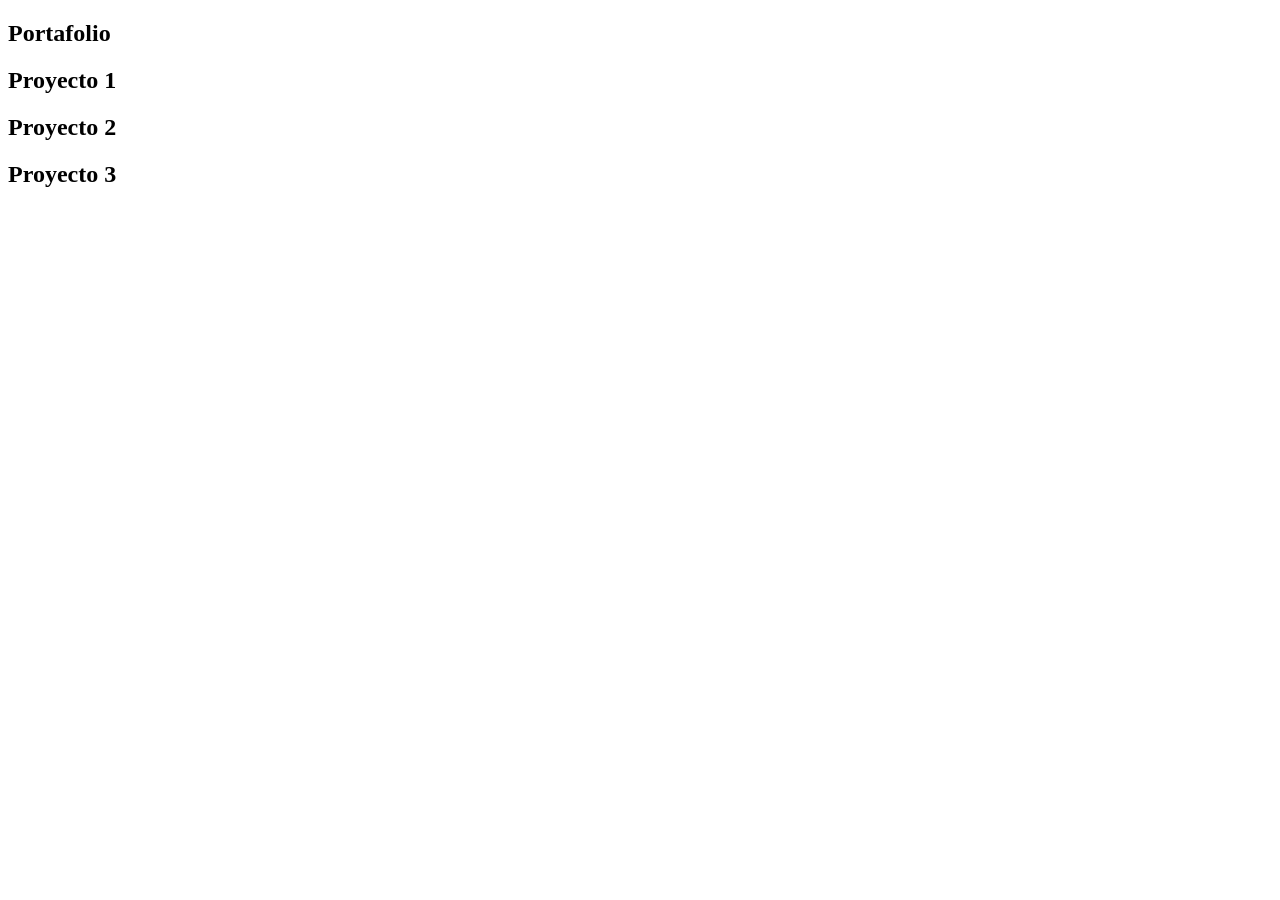
==== portfolio.html @ b5133dc7 "Añadiendo contenido principal dentro del index.html" ====
<!DOCTYPE html>
<html lang="en">
<head>
    <meta charset="UTF-8">
    <meta name="viewport" content="width=device-width, initial-scale=1.0">
    <title>Mateo Simbaña-Portfolio</title>
</head>
<body>
    <main>
        <section>
            <h1>Portafolio</h1>
            <article>
                <h2>Proyecto 1</h2>
            </article>
            <article>
                <h2>Proyecto 2</h2>
            </article>
            <article>
                <h2>Proyecto 3</h2>
            </article>

            </article>
        </section>
    </main>
</body>
</html>
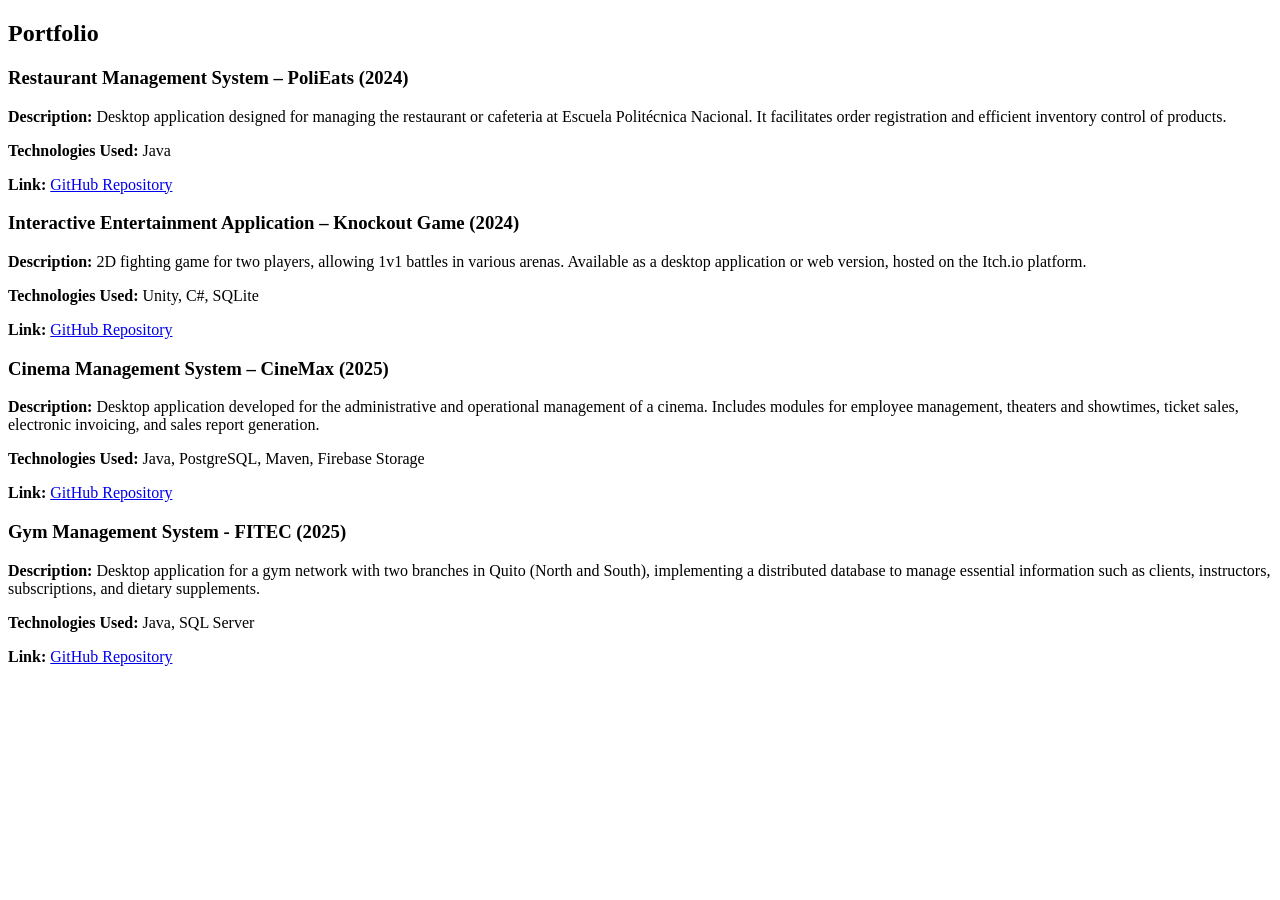
==== commit 2b240886: "Añadiendo mi portafolio dentro del portfolio.html" ====
--- a/portfolio.html
+++ b/portfolio.html
@@ -8,18 +8,42 @@
 <body>
     <main>
         <section>
-            <h1>Portafolio</h1>
+            <!-- Proyectos destacados -->
+            <h2>Portfolio</h2>
             <article>
-                <h2>Proyecto 1</h2>
-            </article>
-            <article>
-                <h2>Proyecto 2</h2>
-            </article>
-            <article>
-                <h2>Proyecto 3</h2>
+                <h3>Restaurant Management System – PoliEats (2024)</h3>
+                <p><b>Description: </b>Desktop application designed for managing the restaurant 
+                or cafeteria at Escuela Politécnica Nacional. It facilitates order registration 
+                and efficient inventory control of products.</p>
+                <p><b>Technologies Used: </b>Java</p>
+                <p><b>Link: </b><a href="https://github.com/mateonicolasg/PoliEats_ProyectoEDA.git">GitHub Repository</a></p>
             </article>
 
+            <article>
+                <h3>Interactive Entertainment Application – Knockout Game (2024)</h3>
+                <p><b>Description: </b>2D fighting game for two players, allowing 1v1 battles in various arenas. 
+                Available as a desktop application or web version, hosted on the Itch.io platform.</p>
+                <p><b>Technologies Used: </b>Unity, C#, SQLite</p>
+                <p><b>Link: </b><a href="https://github.com/mateonicolasg/Knockout-Game.git">GitHub Repository</a></p>
             </article>
+
+            <article>
+                <h3>Cinema Management System – CineMax (2025)</h3>
+                <p><b>Description: </b>Desktop application developed for the administrative and operational 
+                management of a cinema. Includes modules for employee management, theaters and showtimes, ticket sales, electronic invoicing, and sales report generation.</p>
+                <p><b>Technologies Used: </b>Java, PostgreSQL, Maven, Firebase Storage</p>
+                <p><b>Link: </b><a href="https://github.com/mateonicolasg/CineMax.git">GitHub Repository</a></p>
+            </article>
+            
+            <article>
+                <h3>Gym Management System - FITEC (2025)</h3>
+                <p><b>Description: </b>Desktop application for a gym network with two branches in Quito 
+                (North and South), implementing a distributed database to manage essential information such 
+                as clients, instructors, subscriptions, and dietary supplements.</p>
+                <p><b>Technologies Used: </b>Java, SQL Server</p>
+                <p><b>Link: </b><a href="https://github.com/mateonicolasg/FITEC-BDD.git">GitHub Repository</a></p>
+            </article>
+
         </section>
     </main>
 </body>
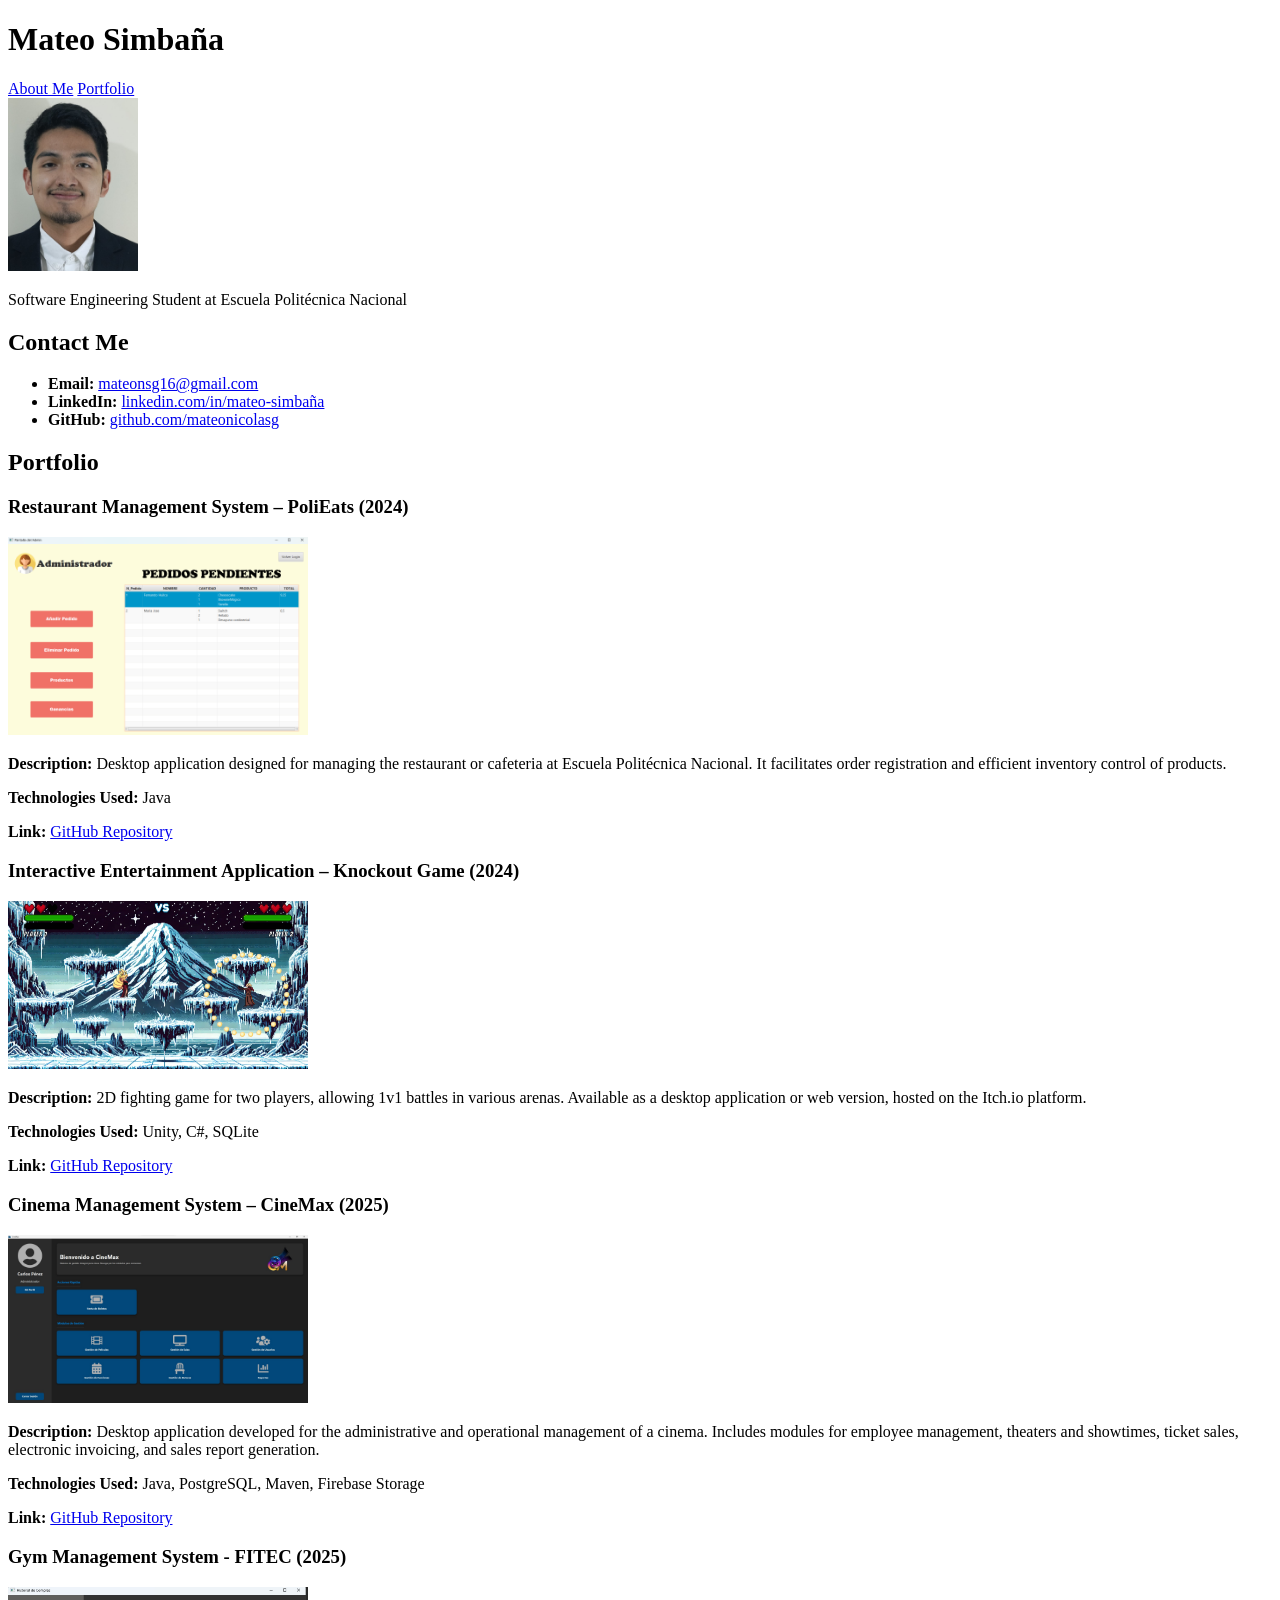
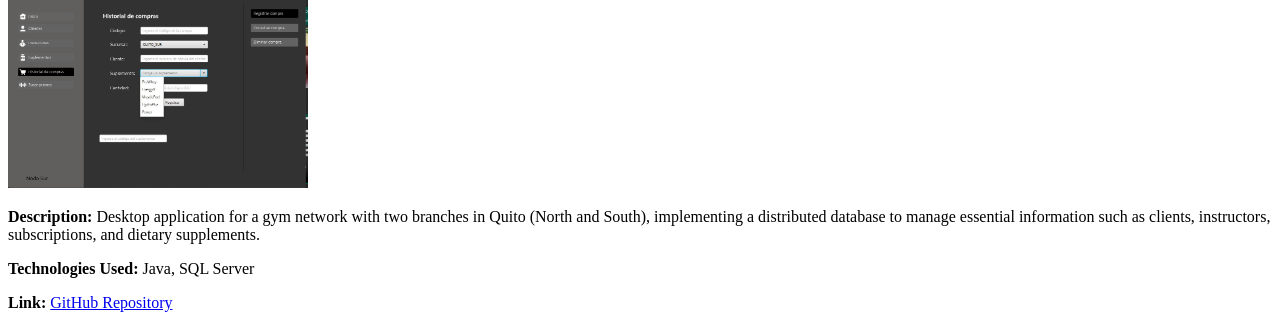
==== commit a79f4fb8: "Añadiendo imágenes en los proyectos realizados y modificando la navegación lateral de la página inic" ====
--- a/portfolio.html
+++ b/portfolio.html
@@ -7,11 +7,33 @@
 </head>
 <body>
     <main>
+        <header>
+            <h1>Mateo Simbaña</h1>
+        </header>
+        <nav>
+            <a href="index.html">About Me</a>
+            <a href="portfolio.html">Portfolio</a>
+        </nav>
+        <aside>
+            <!-- Información personal -->
+            <img src="Resources/profilePhoto.jpg" alt="Profile photo" width="130">
+            <p>Software Engineering Student at Escuela Politécnica Nacional</p>
+            <article>
+                <h2>Contact Me</h2>
+                <ul>
+                    <li><b>Email: </b><a href="mailto:mateonsg16@gmail.com">mateonsg16@gmail.com</a></li>
+                    <li><b>LinkedIn: </b><a href="https://www.linkedin.com/in/mateo-simba%C3%B1a-b1aa3438b/">linkedin.com/in/mateo-simbaña</a></li>
+                    <li><b>GitHub: </b><a href="https://github.com/mateonicolasg">github.com/mateonicolasg</a></li>
+                </ul>
+            </article>
+        </aside>
+
         <section>
             <!-- Proyectos destacados -->
             <h2>Portfolio</h2>
             <article>
                 <h3>Restaurant Management System – PoliEats (2024)</h3>
+                <img src="Resources/PortfolioImages/PoliEats/polieats2.png" alt="PoliEats Application Screenshot" width="300">
                 <p><b>Description: </b>Desktop application designed for managing the restaurant 
                 or cafeteria at Escuela Politécnica Nacional. It facilitates order registration 
                 and efficient inventory control of products.</p>
@@ -21,6 +43,7 @@
 
             <article>
                 <h3>Interactive Entertainment Application – Knockout Game (2024)</h3>
+                <img src="Resources/PortfolioImages/Knockout/knockout3.png" alt="Knockout Game Screenshot" width="300">
                 <p><b>Description: </b>2D fighting game for two players, allowing 1v1 battles in various arenas. 
                 Available as a desktop application or web version, hosted on the Itch.io platform.</p>
                 <p><b>Technologies Used: </b>Unity, C#, SQLite</p>
@@ -29,6 +52,7 @@
 
             <article>
                 <h3>Cinema Management System – CineMax (2025)</h3>
+                <img src="Resources/PortfolioImages/CineMax/cinemax1.jpg" alt="CineMax Application Screenshot" width="300">
                 <p><b>Description: </b>Desktop application developed for the administrative and operational 
                 management of a cinema. Includes modules for employee management, theaters and showtimes, ticket sales, electronic invoicing, and sales report generation.</p>
                 <p><b>Technologies Used: </b>Java, PostgreSQL, Maven, Firebase Storage</p>
@@ -37,6 +61,7 @@
             
             <article>
                 <h3>Gym Management System - FITEC (2025)</h3>
+                <img src="Resources/PortfolioImages/FITEC/fitec1.jpg" alt="FITEC Application Screenshot" width="300">
                 <p><b>Description: </b>Desktop application for a gym network with two branches in Quito 
                 (North and South), implementing a distributed database to manage essential information such 
                 as clients, instructors, subscriptions, and dietary supplements.</p>
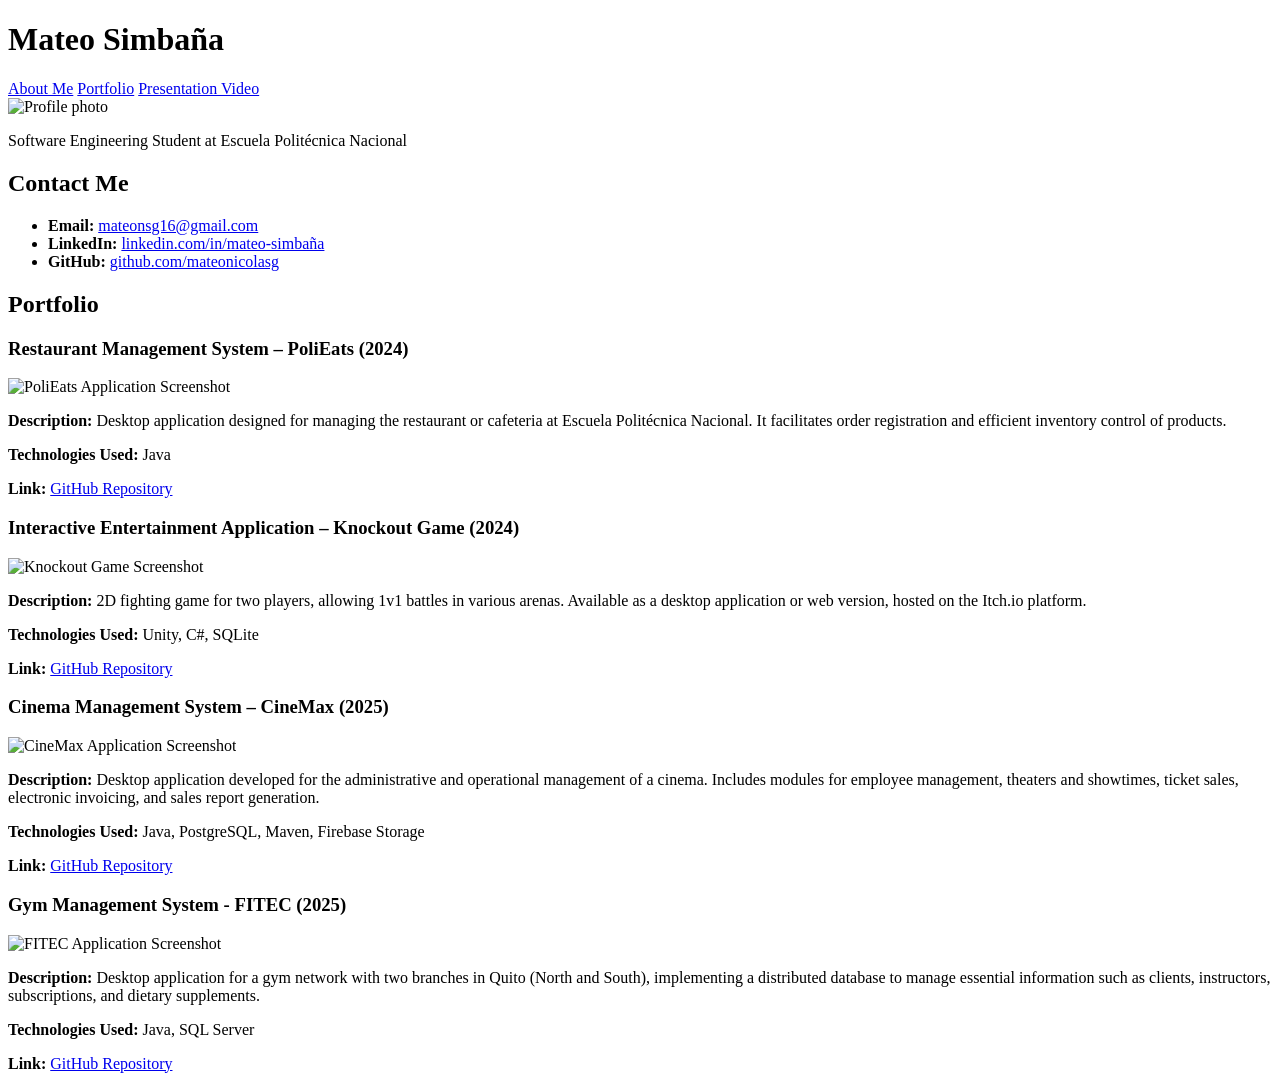
==== commit 87e4aa2d: "Añadiendo el taller de Usabilidad" ====
--- a/portfolio.html
+++ b/portfolio.html
@@ -13,10 +13,11 @@
         <nav>
             <a href="index.html">About Me</a>
             <a href="portfolio.html">Portfolio</a>
+            <a href="video.html">Presentation Video</a>
         </nav>
         <aside>
             <!-- Información personal -->
-            <img src="Resources/profilePhoto.jpg" alt="Profile photo" width="130">
+            <img src="resources/profilePhoto.jpg" alt="Profile photo" width="130">
             <p>Software Engineering Student at Escuela Politécnica Nacional</p>
             <article>
                 <h2>Contact Me</h2>
@@ -33,7 +34,7 @@
             <h2>Portfolio</h2>
             <article>
                 <h3>Restaurant Management System – PoliEats (2024)</h3>
-                <img src="Resources/PortfolioImages/PoliEats/polieats2.png" alt="PoliEats Application Screenshot" width="300">
+                <img src="resources/portfolioImages/PoliEats/polieats2.png" alt="PoliEats Application Screenshot" width="300">
                 <p><b>Description: </b>Desktop application designed for managing the restaurant 
                 or cafeteria at Escuela Politécnica Nacional. It facilitates order registration 
                 and efficient inventory control of products.</p>
@@ -43,7 +44,7 @@
 
             <article>
                 <h3>Interactive Entertainment Application – Knockout Game (2024)</h3>
-                <img src="Resources/PortfolioImages/Knockout/knockout3.png" alt="Knockout Game Screenshot" width="300">
+                <img src="resources/portfolioImages/Knockout/knockout3.png" alt="Knockout Game Screenshot" width="300">
                 <p><b>Description: </b>2D fighting game for two players, allowing 1v1 battles in various arenas. 
                 Available as a desktop application or web version, hosted on the Itch.io platform.</p>
                 <p><b>Technologies Used: </b>Unity, C#, SQLite</p>
@@ -52,7 +53,7 @@
 
             <article>
                 <h3>Cinema Management System – CineMax (2025)</h3>
-                <img src="Resources/PortfolioImages/CineMax/cinemax1.jpg" alt="CineMax Application Screenshot" width="300">
+                <img src="resources/portfolioImages/CineMax/cinemax1.jpg" alt="CineMax Application Screenshot" width="300">
                 <p><b>Description: </b>Desktop application developed for the administrative and operational 
                 management of a cinema. Includes modules for employee management, theaters and showtimes, ticket sales, electronic invoicing, and sales report generation.</p>
                 <p><b>Technologies Used: </b>Java, PostgreSQL, Maven, Firebase Storage</p>
@@ -61,7 +62,7 @@
             
             <article>
                 <h3>Gym Management System - FITEC (2025)</h3>
-                <img src="Resources/PortfolioImages/FITEC/fitec1.jpg" alt="FITEC Application Screenshot" width="300">
+                <img src="resources/portfolioImages/FITEC/fitec1.jpg" alt="FITEC Application Screenshot" width="300">
                 <p><b>Description: </b>Desktop application for a gym network with two branches in Quito 
                 (North and South), implementing a distributed database to manage essential information such 
                 as clients, instructors, subscriptions, and dietary supplements.</p>
